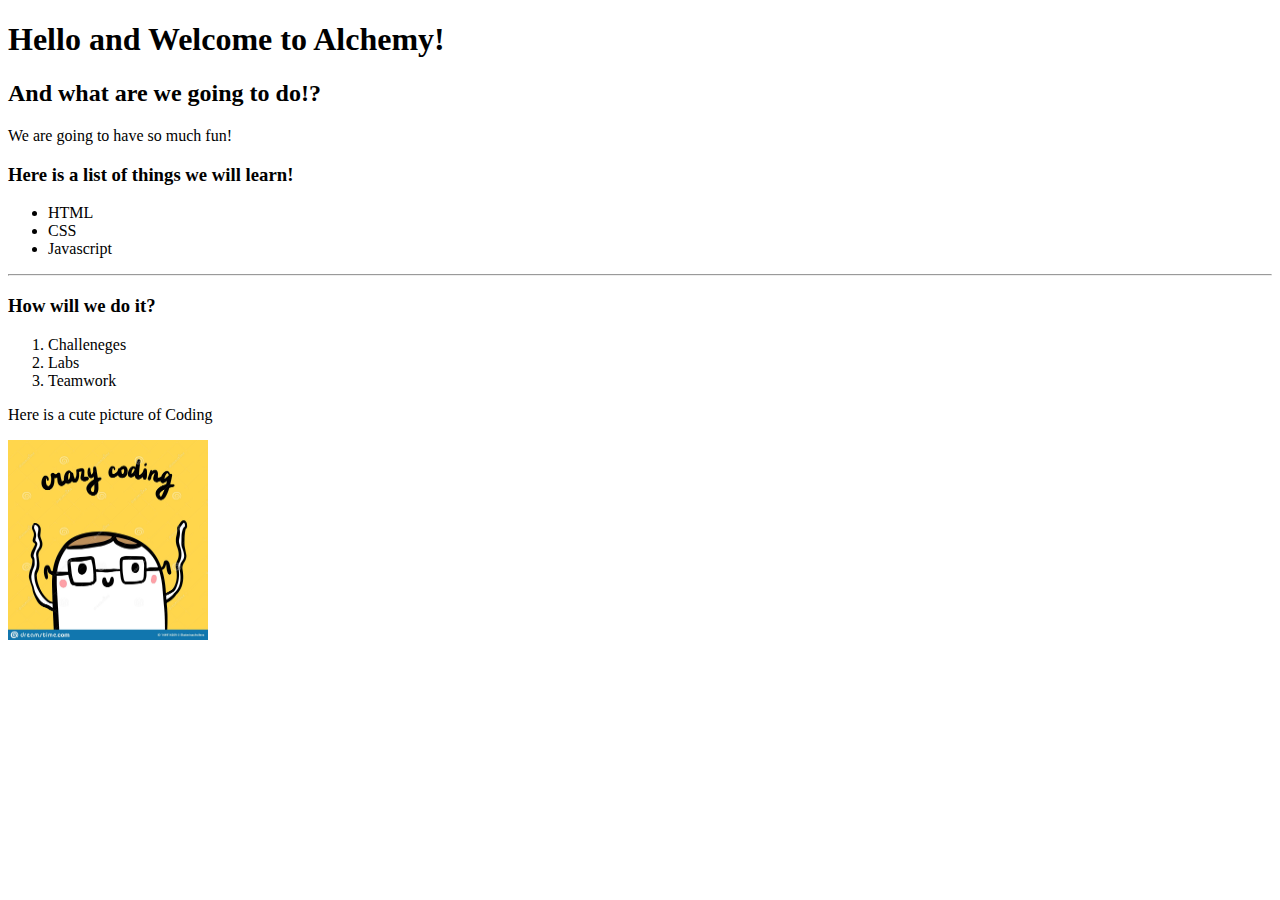
==== index.html @ 367b7ac0 "added index.html and notes to day 2" ====
<!DOCTYPE html>
<html lang="en">
<head>
    <meta charset="UTF-8">
    <meta http-equiv="X-UA-Compatible" content="IE=edge">
    <meta name="viewport" content="width=device-width, initial-scale=1.0">
    <title>Document</title>
</head>
<body>
    <header>
        <h1>Hello and Welcome to Alchemy!</h1>
    </header>
    <main>
        <h2>And what are we going to do!?</h2>
        <p>We are going to have so much fun!</p>
        <h3>Here is a list of things we will learn!</h3>
            <ul>
                <li>HTML</li>
                <li>CSS</li>
                <li>Javascript</li>
            </ul>
            <hr>
        <h3>How will we do it?</h3>
            <ol>
                <li>Challeneges</li>
                <li>Labs</li>
                <li>Teamwork</li>
            </ol>
        <p>Here is a cute picture of Coding</p>
            <img src="./images/coding.jpg" alt="Crazy coding cartoon" width="200px" height="200px">
    </main>
</body>
</html>
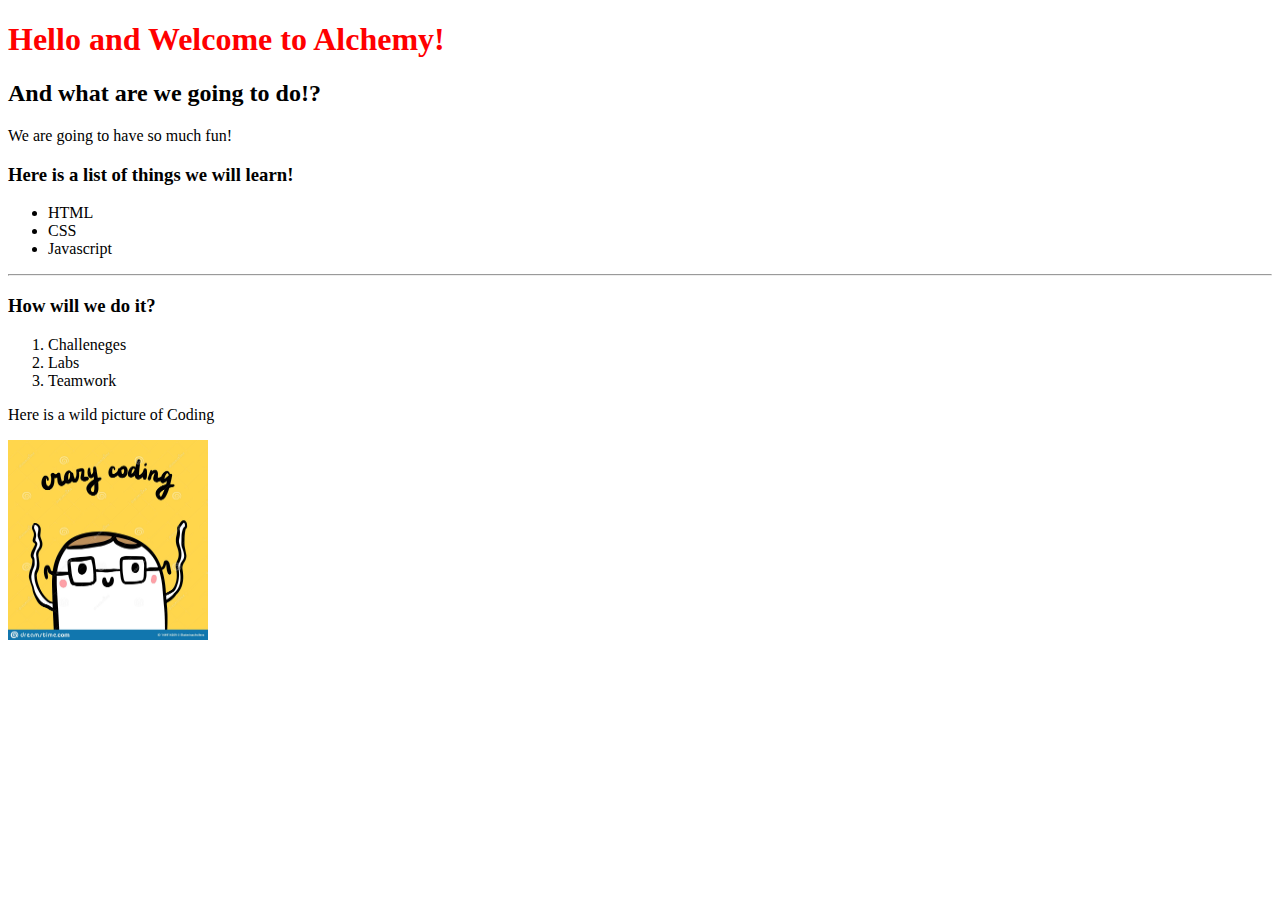
==== commit e5964537: "Added Notes, created index.html, created styles.css" ====
--- a/index.html
+++ b/index.html
@@ -5,6 +5,7 @@
     <meta http-equiv="X-UA-Compatible" content="IE=edge">
     <meta name="viewport" content="width=device-width, initial-scale=1.0">
     <title>Document</title>
+    <link rel="stylesheet" href="styles.css">
 </head>
 <body>
     <header>
@@ -26,7 +27,7 @@
                 <li>Labs</li>
                 <li>Teamwork</li>
             </ol>
-        <p>Here is a cute picture of Coding</p>
+        <p>Here is a wild picture of Coding</p>
             <img src="./images/coding.jpg" alt="Crazy coding cartoon" width="200px" height="200px">
     </main>
 </body>
--- a/styles.css
+++ b/styles.css
@@ -0,0 +1,3 @@
+h1 {
+    color: red;
+}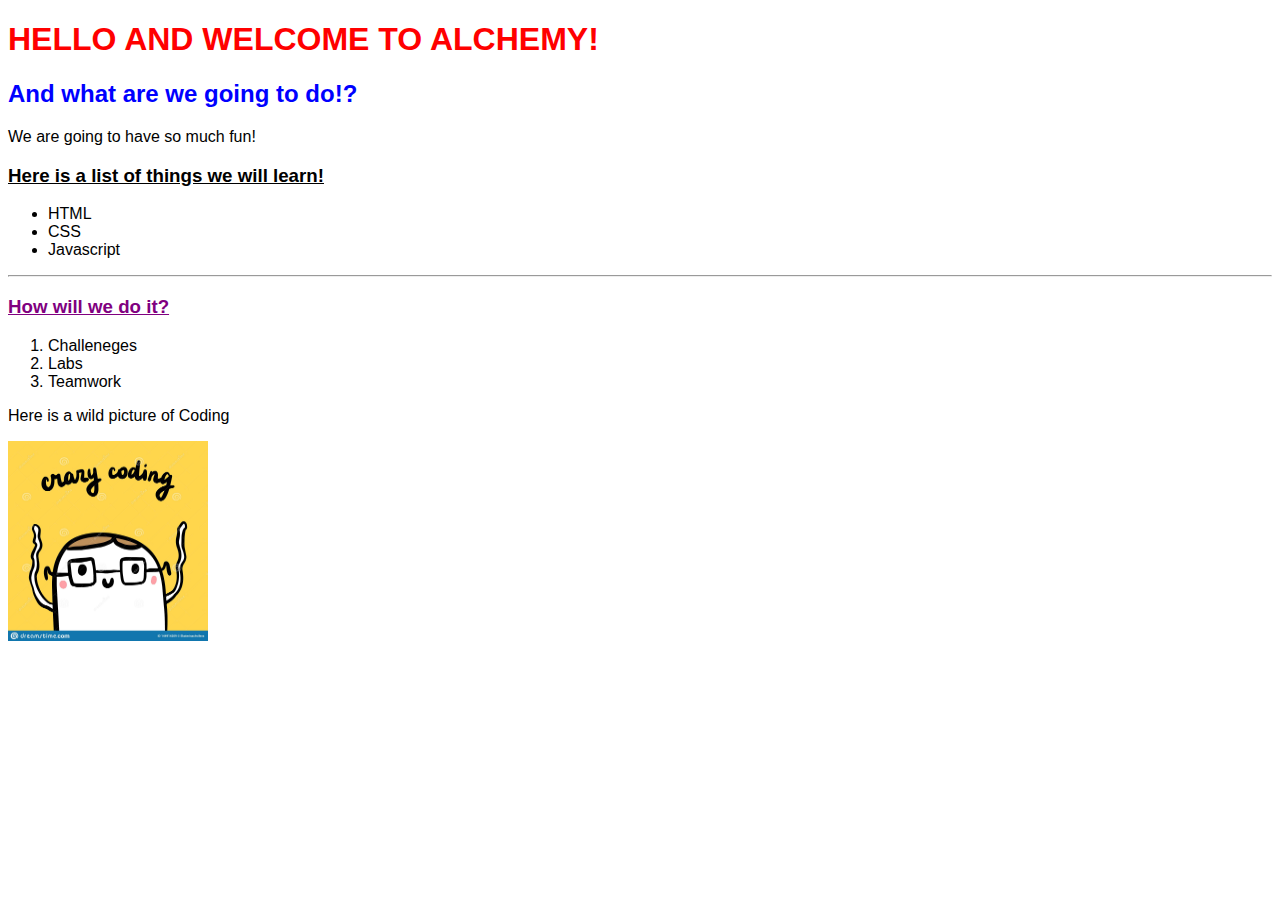
==== commit 683044f6: "Updated notes for Day 2" ====
--- a/index.html
+++ b/index.html
@@ -9,7 +9,7 @@
 </head>
 <body>
     <header>
-        <h1>Hello and Welcome to Alchemy!</h1>
+        <h1 id="title-header">Hello and Welcome to Alchemy!</h1>
     </header>
     <main>
         <h2>And what are we going to do!?</h2>
@@ -21,7 +21,7 @@
                 <li>Javascript</li>
             </ul>
             <hr>
-        <h3>How will we do it?</h3>
+        <h3 class="purple">How will we do it?</h3>
             <ol>
                 <li>Challeneges</li>
                 <li>Labs</li>
--- a/styles.css
+++ b/styles.css
@@ -1,3 +1,25 @@
 h1 {
     color: red;
+    text-transform: uppercase;
+}
+
+h2 {
+    color: blue;
+}
+
+h3 {
+    text-decoration: underline;
+}
+
+.purple {
+    color: purple;
+}
+
+#title-header {
+    font-weight: 700;
+    font-family: Verdana, Geneva, Tahoma, sans-serif;
+}
+
+body {
+    font-family: sans-serif;
 }